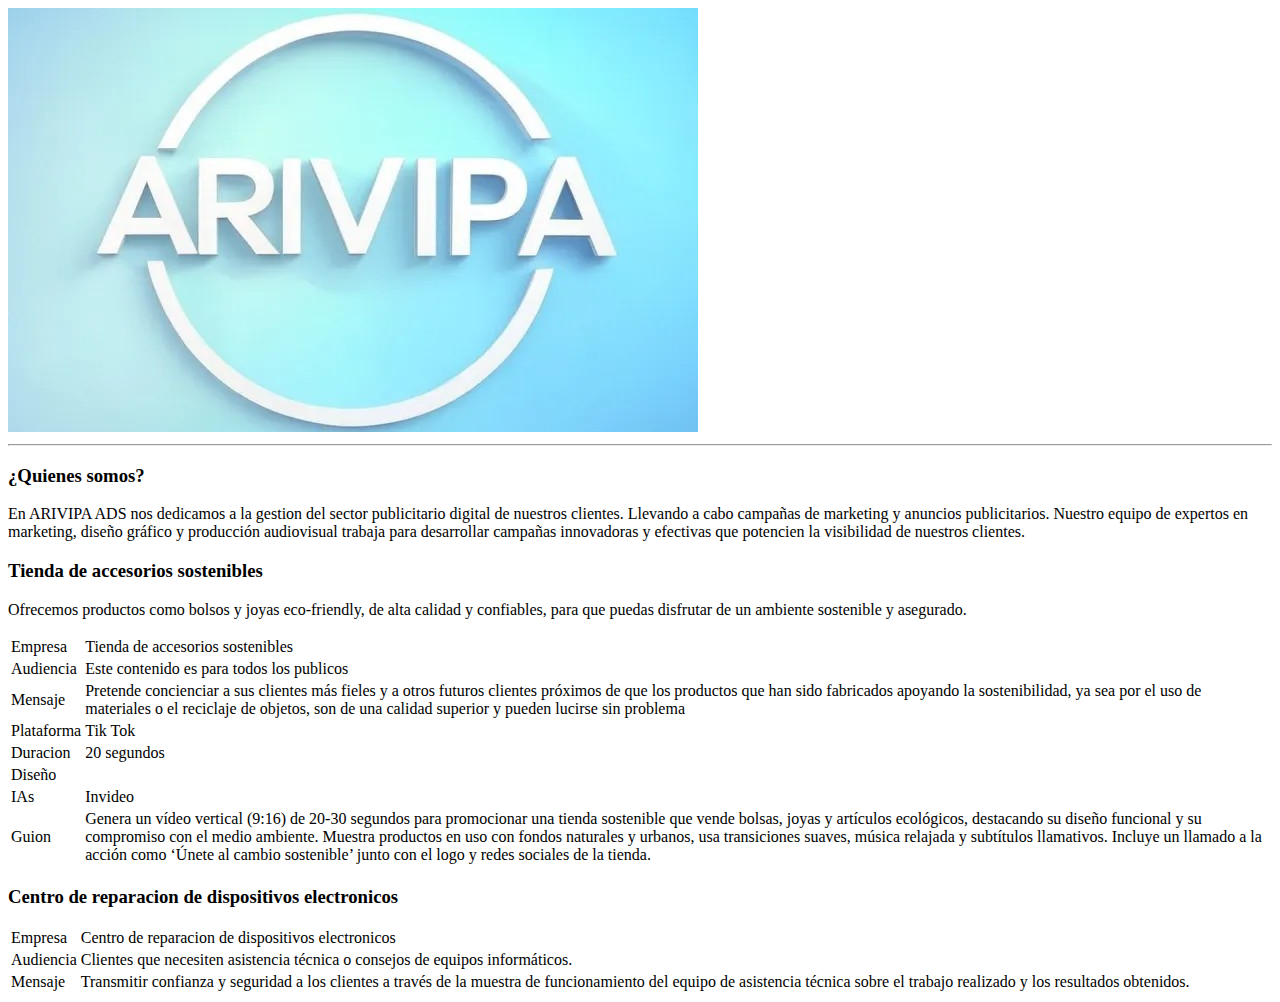
==== index.html @ a56b6e06 "Carpeta fotos añadida + alguna que otra modificacion del html" ====
<!DOCTYPE html>
<html lang="en">
<head>
    <meta charset="UTF-8">
    <meta name="viewport" content="width=device-width, initial-scale=1.0">
    <title>Document</title>
</head>
<body>
    <div>
        <img id="foto_encabezado" src="./FOTOS/foto_encabezado.jpg">
        <hr>
        <h3>¿Quienes somos?</h3>
        <p>En ARIVIPA ADS nos dedicamos a la gestion del sector publicitario digital de nuestros clientes. Llevando a cabo campañas de marketing y anuncios publicitarios. Nuestro equipo de expertos en marketing, diseño gráfico y producción audiovisual trabaja para desarrollar campañas innovadoras y efectivas que potencien la visibilidad de nuestros clientes.</p>
    </div>
    <div>
        <div>
            <h3>Tienda de accesorios sostenibles</h3>
            <p>Ofrecemos productos como bolsos y joyas eco-friendly, de alta calidad y confiables, para que puedas disfrutar de un ambiente sostenible y asegurado.</p>
            <table>
                <tr>
                    <td>Empresa</td>
                    <td>Tienda de accesorios sostenibles</td>
                </tr>
                <tr>
                    <td>Audiencia</td>
                    <td>Este contenido es para todos los publicos</td>
                </tr>
                <tr>
                    <td>Mensaje</td>
                    <td>Pretende concienciar a sus clientes más fieles y a otros futuros clientes próximos de que los productos que han sido fabricados apoyando la sostenibilidad, ya sea por el uso de materiales o el reciclaje de objetos, son de una calidad superior y pueden lucirse sin problema</td>
                </tr>
                <tr>
                    <td>Plataforma</td>
                    <td>Tik Tok</td>
                </tr>
                <tr>
                    <td>Duracion</td>
                    <td>20 segundos</td>
                </tr>
                <tr>
                    <td>Diseño</td>
                    <td></td>
                </tr>
                <tr>
                    <td>IAs</td>
                    <td>Invideo</td>
                </tr>
                <tr>
                    <td>Guion</td>
                    <td>Genera un vídeo vertical (9:16) de 20-30 segundos para promocionar una tienda sostenible que vende bolsas, joyas y artículos ecológicos, destacando su diseño funcional y su compromiso con el medio ambiente. Muestra productos en uso con fondos naturales y urbanos, usa transiciones suaves, música relajada y subtítulos llamativos. Incluye un llamado a la acción como ‘Únete al cambio sostenible’ junto con el logo y redes sociales de la tienda.</td>
                </tr>
            </table>
        </div>
        <div>
            <h3>Centro de reparacion de dispositivos electronicos</h3>
            <p></p>
            <table>
                <tr>
                    <td>Empresa</td>
                    <td>Centro de reparacion de dispositivos electronicos</td>
                </tr>
                <tr>
                    <td>Audiencia</td>
                    <td>Clientes que necesiten asistencia técnica o consejos de equipos informáticos.</td>
                </tr>
                <tr>
                    <td>Mensaje</td>
                    <td>Transmitir confianza y seguridad a los clientes a través de la muestra de funcionamiento del equipo de asistencia técnica sobre el trabajo realizado y los resultados obtenidos.</td>
                </tr>
                
            </table>
        </div>
    </div>
</body>

<footer>
    
</footer>
    
</html>
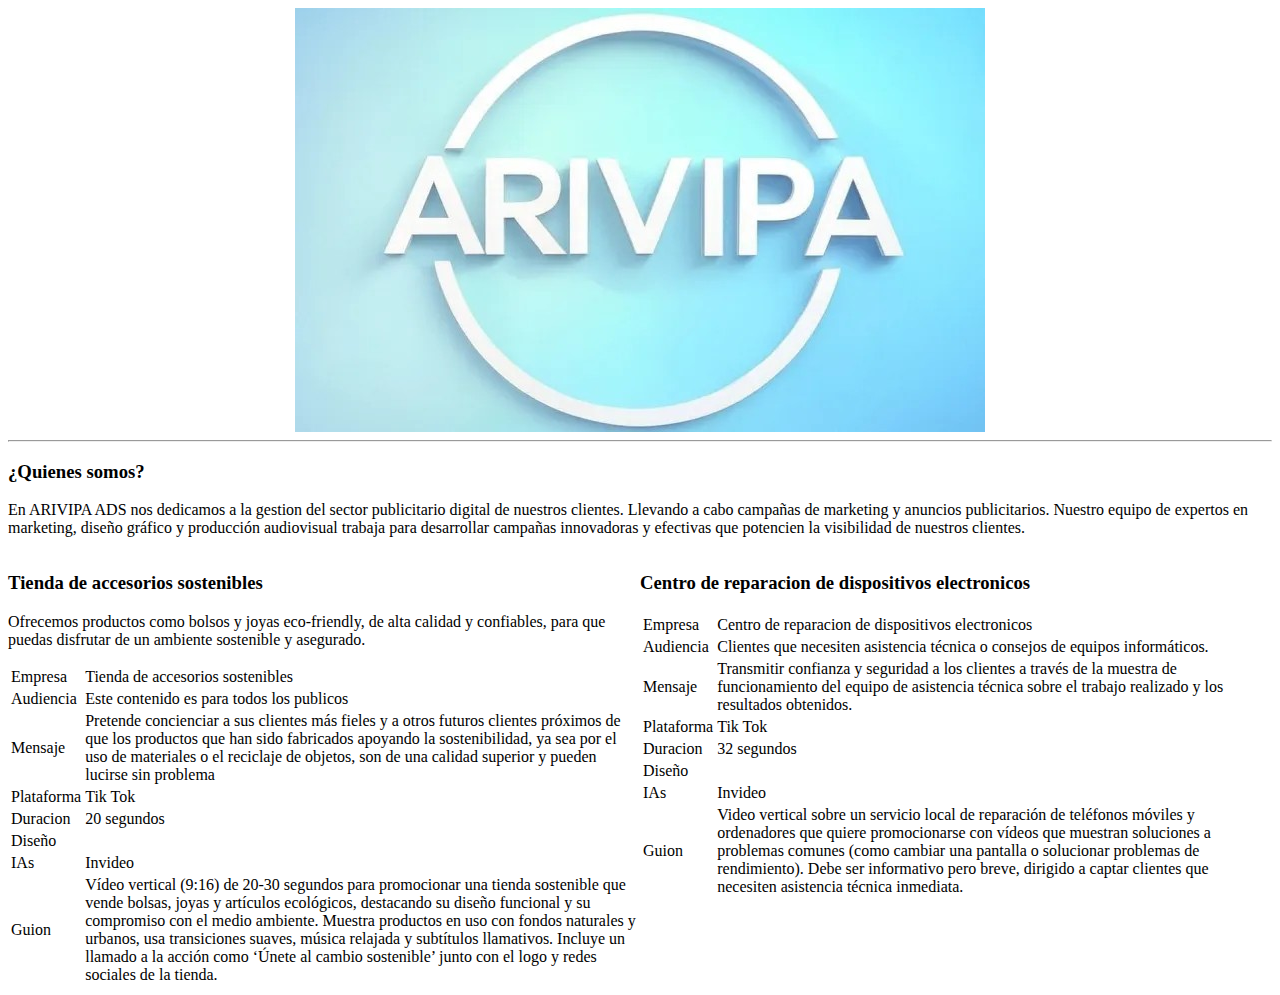
==== commit 7522582f: "Encabezado puesto, estructura basica" ====
--- a/index.html
+++ b/index.html
@@ -4,16 +4,19 @@
     <meta charset="UTF-8">
     <meta name="viewport" content="width=device-width, initial-scale=1.0">
     <title>Document</title>
+    <link rel="stylesheet" href="./estilos.css"> 
 </head>
 <body>
     <div>
-        <img id="foto_encabezado" src="./FOTOS/foto_encabezado.jpg">
+        <div id="contenedor_foto">
+            <img id="foto_encabezado" src="./FOTOS/foto_encabezado.jpg" alt="Encabezado">
+        </div>        
         <hr>
         <h3>¿Quienes somos?</h3>
         <p>En ARIVIPA ADS nos dedicamos a la gestion del sector publicitario digital de nuestros clientes. Llevando a cabo campañas de marketing y anuncios publicitarios. Nuestro equipo de expertos en marketing, diseño gráfico y producción audiovisual trabaja para desarrollar campañas innovadoras y efectivas que potencien la visibilidad de nuestros clientes.</p>
     </div>
-    <div>
-        <div>
+    <div class="flex">
+        <div class="columnas2">
             <h3>Tienda de accesorios sostenibles</h3>
             <p>Ofrecemos productos como bolsos y joyas eco-friendly, de alta calidad y confiables, para que puedas disfrutar de un ambiente sostenible y asegurado.</p>
             <table>
@@ -47,11 +50,11 @@
                 </tr>
                 <tr>
                     <td>Guion</td>
-                    <td>Genera un vídeo vertical (9:16) de 20-30 segundos para promocionar una tienda sostenible que vende bolsas, joyas y artículos ecológicos, destacando su diseño funcional y su compromiso con el medio ambiente. Muestra productos en uso con fondos naturales y urbanos, usa transiciones suaves, música relajada y subtítulos llamativos. Incluye un llamado a la acción como ‘Únete al cambio sostenible’ junto con el logo y redes sociales de la tienda.</td>
+                    <td>Vídeo vertical (9:16) de 20-30 segundos para promocionar una tienda sostenible que vende bolsas, joyas y artículos ecológicos, destacando su diseño funcional y su compromiso con el medio ambiente. Muestra productos en uso con fondos naturales y urbanos, usa transiciones suaves, música relajada y subtítulos llamativos. Incluye un llamado a la acción como ‘Únete al cambio sostenible’ junto con el logo y redes sociales de la tienda.</td>
                 </tr>
             </table>
         </div>
-        <div>
+        <div class="columnas2">
             <h3>Centro de reparacion de dispositivos electronicos</h3>
             <p></p>
             <table>
@@ -67,7 +70,26 @@
                     <td>Mensaje</td>
                     <td>Transmitir confianza y seguridad a los clientes a través de la muestra de funcionamiento del equipo de asistencia técnica sobre el trabajo realizado y los resultados obtenidos.</td>
                 </tr>
-                
+                <tr>
+                    <td>Plataforma</td>
+                    <td>Tik Tok</td>
+                </tr>
+                <tr>
+                    <td>Duracion</td>
+                    <td>32 segundos</td>
+                </tr>
+                <tr>
+                    <td>Diseño</td>
+                    <td></td>
+                </tr>
+                <tr>
+                    <td>IAs</td>
+                    <td>Invideo</td>
+                </tr>
+                <tr>
+                    <td>Guion</td>
+                    <td>Video vertical sobre un servicio local de reparación de teléfonos móviles y ordenadores que quiere promocionarse con vídeos que muestran soluciones a problemas comunes (como cambiar una pantalla o solucionar problemas de rendimiento). Debe ser informativo pero breve, dirigido a captar clientes que necesiten asistencia técnica inmediata.</td>
+                </tr>
             </table>
         </div>
     </div>
--- a/estilos.css
+++ b/estilos.css
@@ -0,0 +1,18 @@
+#contenedor_foto {
+    display: flex;
+    justify-content: center;
+    align-items: center;
+}
+
+#foto_encabezado {
+    max-width: 100%; /* Para que no se desborde en pantallas pequeñas */
+}
+
+.flex{
+    display: flex;
+}
+
+.columnas2 {
+    width: 50%;
+    margin 5%;
+}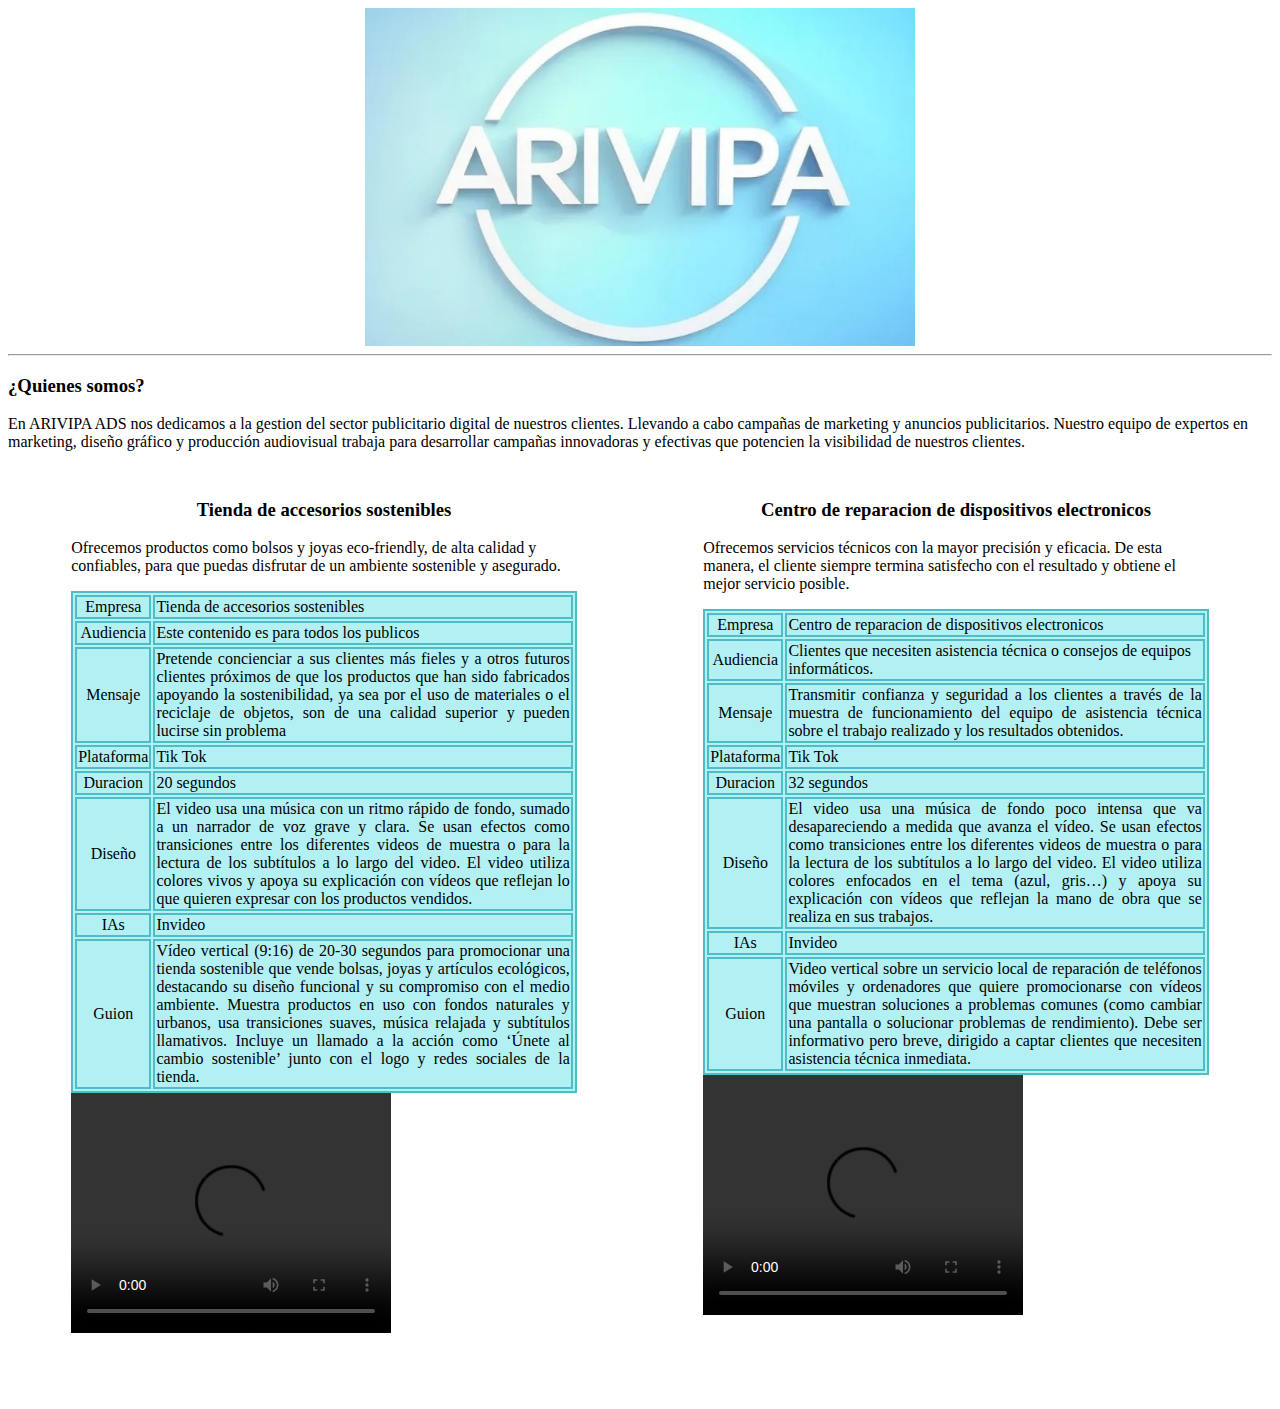
==== commit 7e0ccfab: "Tablas hechas + videos puestos" ====
--- a/index.html
+++ b/index.html
@@ -9,7 +9,7 @@
 <body>
     <div>
         <div id="contenedor_foto">
-            <img id="foto_encabezado" src="./FOTOS/foto_encabezado.jpg" alt="Encabezado">
+            <img id="foto_encabezado" src="./FOTOS-Y-VIDEOS/foto_encabezado.jpg" alt="Encabezado">
         </div>        
         <hr>
         <h3>¿Quienes somos?</h3>
@@ -17,80 +17,86 @@
     </div>
     <div class="flex">
         <div class="columnas2">
-            <h3>Tienda de accesorios sostenibles</h3>
+            <h3 class="centrar">Tienda de accesorios sostenibles</h3>
             <p>Ofrecemos productos como bolsos y joyas eco-friendly, de alta calidad y confiables, para que puedas disfrutar de un ambiente sostenible y asegurado.</p>
-            <table>
+            <table class="tabla1">
                 <tr>
-                    <td>Empresa</td>
+                    <td class="centrar">Empresa</td>
                     <td>Tienda de accesorios sostenibles</td>
                 </tr>
                 <tr>
-                    <td>Audiencia</td>
+                    <td class="centrar">Audiencia</td>
                     <td>Este contenido es para todos los publicos</td>
                 </tr>
                 <tr>
-                    <td>Mensaje</td>
-                    <td>Pretende concienciar a sus clientes más fieles y a otros futuros clientes próximos de que los productos que han sido fabricados apoyando la sostenibilidad, ya sea por el uso de materiales o el reciclaje de objetos, son de una calidad superior y pueden lucirse sin problema</td>
+                    <td class="centrar">Mensaje</td>
+                    <td class="justificar">Pretende concienciar a sus clientes más fieles y a otros futuros clientes próximos de que los productos que han sido fabricados apoyando la sostenibilidad, ya sea por el uso de materiales o el reciclaje de objetos, son de una calidad superior y pueden lucirse sin problema</td>
                 </tr>
                 <tr>
-                    <td>Plataforma</td>
+                    <td class="centrar">Plataforma</td>
                     <td>Tik Tok</td>
                 </tr>
                 <tr>
-                    <td>Duracion</td>
+                    <td class="centrar">Duracion</td>
                     <td>20 segundos</td>
                 </tr>
                 <tr>
-                    <td>Diseño</td>
-                    <td></td>
+                    <td class="centrar">Diseño</td>
+                    <td class="justificar">El video usa una música con un ritmo rápido de fondo, sumado a un narrador de voz grave y clara. Se usan efectos como transiciones entre los diferentes videos de muestra o para la lectura de los subtítulos a lo largo del video. El video utiliza colores vivos y apoya su explicación con vídeos que reflejan lo que quieren expresar con los productos vendidos.</td>
                 </tr>
                 <tr>
-                    <td>IAs</td>
+                    <td class="centrar">IAs</td>
                     <td>Invideo</td>
                 </tr>
                 <tr>
-                    <td>Guion</td>
-                    <td>Vídeo vertical (9:16) de 20-30 segundos para promocionar una tienda sostenible que vende bolsas, joyas y artículos ecológicos, destacando su diseño funcional y su compromiso con el medio ambiente. Muestra productos en uso con fondos naturales y urbanos, usa transiciones suaves, música relajada y subtítulos llamativos. Incluye un llamado a la acción como ‘Únete al cambio sostenible’ junto con el logo y redes sociales de la tienda.</td>
+                    <td class="centrar">Guion</td>
+                    <td class="justificar">Vídeo vertical (9:16) de 20-30 segundos para promocionar una tienda sostenible que vende bolsas, joyas y artículos ecológicos, destacando su diseño funcional y su compromiso con el medio ambiente. Muestra productos en uso con fondos naturales y urbanos, usa transiciones suaves, música relajada y subtítulos llamativos. Incluye un llamado a la acción como ‘Únete al cambio sostenible’ junto con el logo y redes sociales de la tienda.</td>
                 </tr>
             </table>
+            <video width="320" height="240" controls>
+                <source src="./FOTOS-Y-VIDEOS/tiendaIA.mp4" type="video/mp4">
+            </video>
         </div>
         <div class="columnas2">
-            <h3>Centro de reparacion de dispositivos electronicos</h3>
-            <p></p>
-            <table>
+            <h3 class="centrar">Centro de reparacion de dispositivos electronicos</h3>
+            <p>Ofrecemos servicios técnicos con la mayor precisión y eficacia. De esta manera, el cliente siempre termina satisfecho con el resultado y obtiene el mejor servicio posible.</p>
+            <table class="tabla2">
                 <tr>
-                    <td>Empresa</td>
+                    <td class="centrar">Empresa</td>
                     <td>Centro de reparacion de dispositivos electronicos</td>
                 </tr>
                 <tr>
-                    <td>Audiencia</td>
+                    <td class="centrar">Audiencia</td>
                     <td>Clientes que necesiten asistencia técnica o consejos de equipos informáticos.</td>
                 </tr>
                 <tr>
-                    <td>Mensaje</td>
-                    <td>Transmitir confianza y seguridad a los clientes a través de la muestra de funcionamiento del equipo de asistencia técnica sobre el trabajo realizado y los resultados obtenidos.</td>
+                    <td class="centrar">Mensaje</td>
+                    <td class="justificar">Transmitir confianza y seguridad a los clientes a través de la muestra de funcionamiento del equipo de asistencia técnica sobre el trabajo realizado y los resultados obtenidos.</td>
                 </tr>
                 <tr>
-                    <td>Plataforma</td>
+                    <td class="centrar">Plataforma</td>
                     <td>Tik Tok</td>
                 </tr>
                 <tr>
-                    <td>Duracion</td>
+                    <td class="centrar">Duracion</td>
                     <td>32 segundos</td>
                 </tr>
                 <tr>
-                    <td>Diseño</td>
-                    <td></td>
+                    <td class="centrar">Diseño</td>
+                    <td class="justificar">El video usa una música de fondo poco intensa que va desapareciendo a medida que avanza el vídeo. Se usan efectos como transiciones entre los diferentes videos de muestra o para la lectura de los subtítulos a lo largo del video. El video utiliza colores enfocados en el tema (azul, gris…) y apoya su explicación con vídeos que reflejan la mano de obra que se realiza en sus trabajos.</td>
                 </tr>
                 <tr>
-                    <td>IAs</td>
+                    <td class="centrar">IAs</td>
                     <td>Invideo</td>
                 </tr>
                 <tr>
-                    <td>Guion</td>
-                    <td>Video vertical sobre un servicio local de reparación de teléfonos móviles y ordenadores que quiere promocionarse con vídeos que muestran soluciones a problemas comunes (como cambiar una pantalla o solucionar problemas de rendimiento). Debe ser informativo pero breve, dirigido a captar clientes que necesiten asistencia técnica inmediata.</td>
+                    <td class="centrar">Guion</td>
+                    <td class="justificar">Video vertical sobre un servicio local de reparación de teléfonos móviles y ordenadores que quiere promocionarse con vídeos que muestran soluciones a problemas comunes (como cambiar una pantalla o solucionar problemas de rendimiento). Debe ser informativo pero breve, dirigido a captar clientes que necesiten asistencia técnica inmediata.</td>
                 </tr>
             </table>
+            <video width="320" height="240" controls>
+                <source src="./FOTOS-Y-VIDEOS/reparacionesIA.mp4" type="video/mp4">
+            </video>
         </div>
     </div>
 </body>
--- a/estilos.css
+++ b/estilos.css
@@ -1,11 +1,11 @@
 #contenedor_foto {
     display: flex;
     justify-content: center;
-    align-items: center;
+    align-items: center;    
 }
 
 #foto_encabezado {
-    max-width: 100%; /* Para que no se desborde en pantallas pequeñas */
+    width: 550px; 
 }
 
 .flex{
@@ -14,5 +14,20 @@
 
 .columnas2 {
     width: 50%;
-    margin 5%;
+    margin: 5%;
+    margin-top: 1%;
+}
+
+.centrar {
+    text-align: center;
+}
+
+.justificar {
+    text-align: justify;
+}
+
+.tabla1,.tabla2,td,th{
+    border: 2px solid  rgb(79, 189, 197);
+    background-color: rgb(179, 240, 244);
+    
 }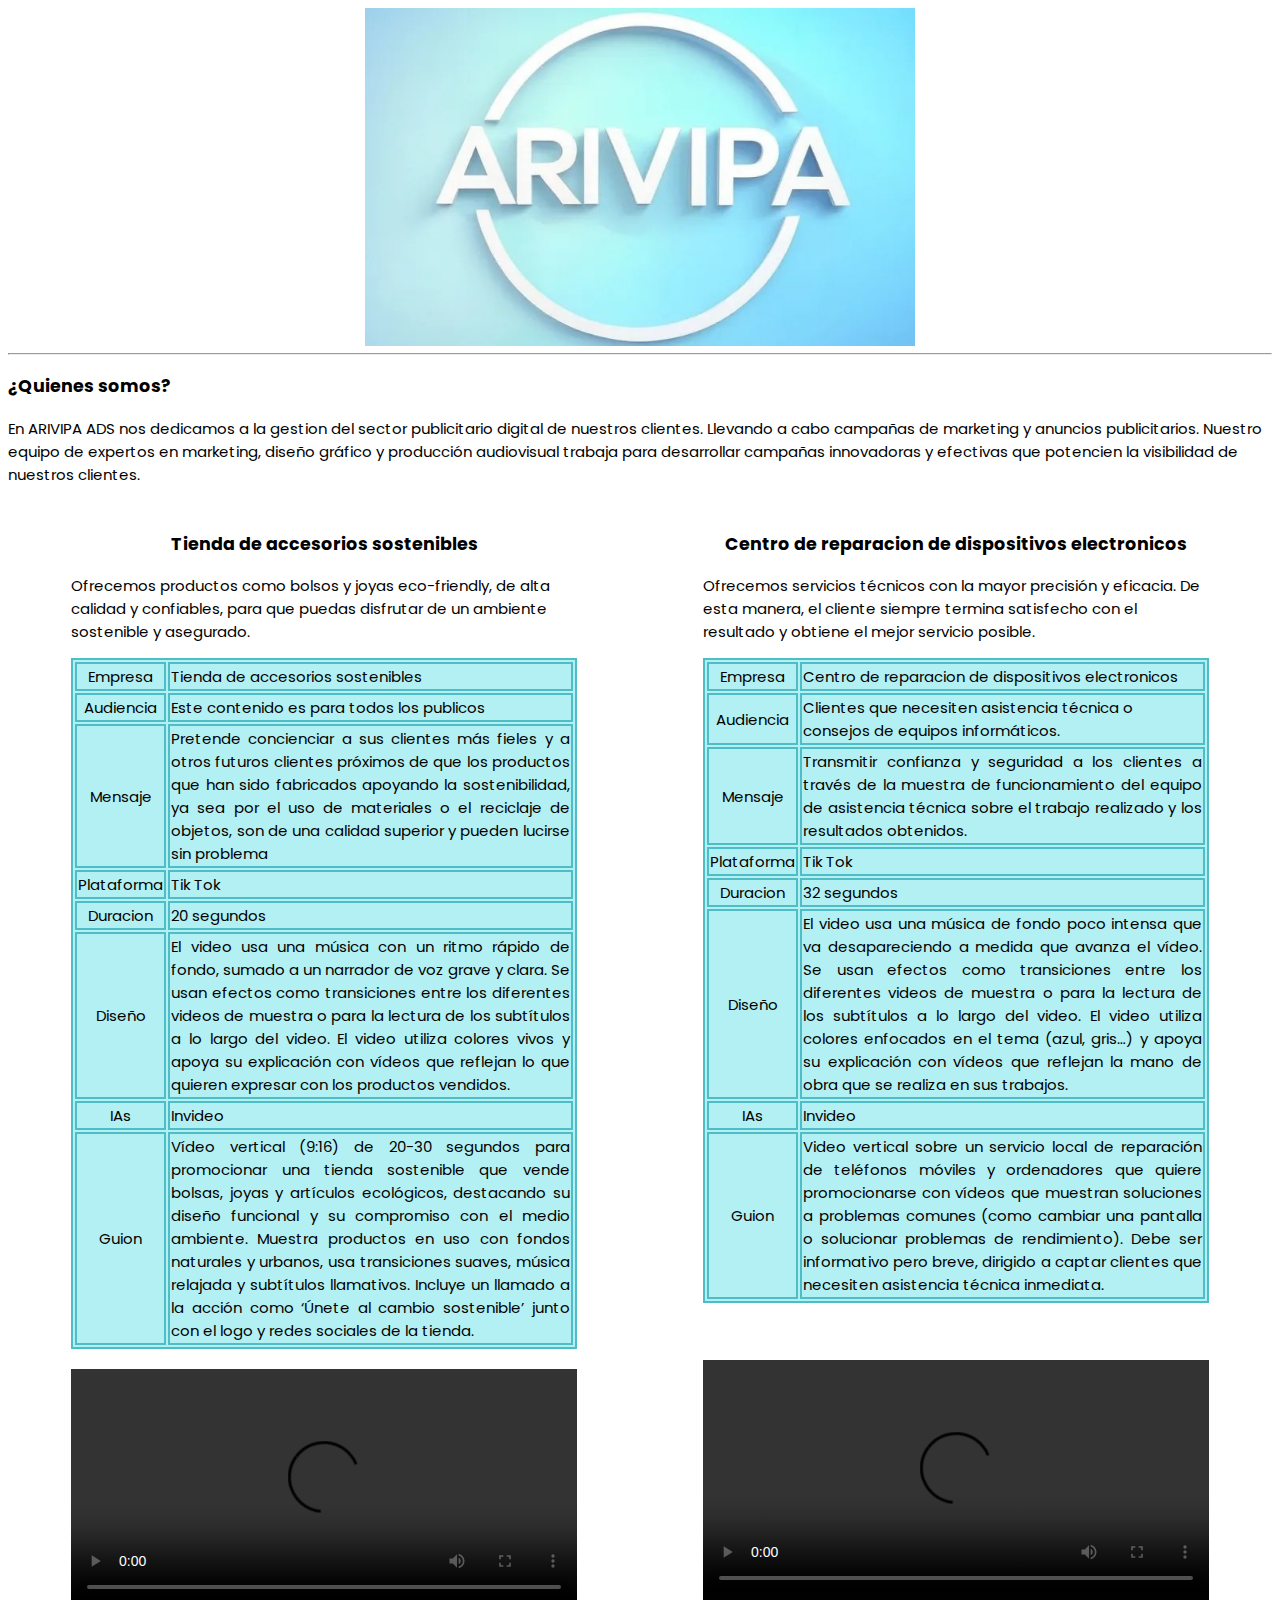
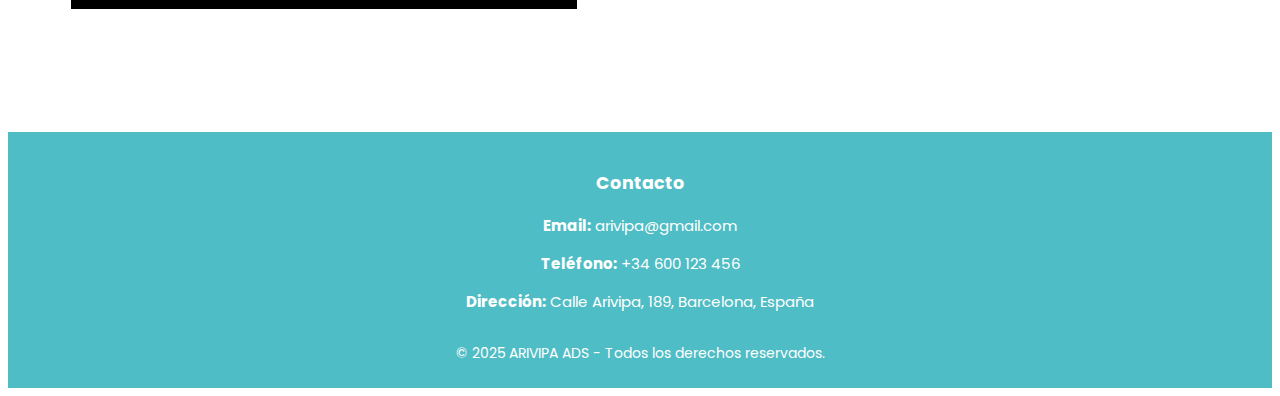
==== commit d35e8b9d: "Tablas hechas, videos puestos + footer, quedan por dar retoques" ====
--- a/index.html
+++ b/index.html
@@ -5,6 +5,7 @@
     <meta name="viewport" content="width=device-width, initial-scale=1.0">
     <title>Document</title>
     <link rel="stylesheet" href="./estilos.css"> 
+    <link href="https://fonts.googleapis.com/css2?family=Poppins:wght@300;400;600&display=swap" rel="stylesheet">
 </head>
 <body>
     <div>
@@ -53,7 +54,7 @@
                     <td class="justificar">Vídeo vertical (9:16) de 20-30 segundos para promocionar una tienda sostenible que vende bolsas, joyas y artículos ecológicos, destacando su diseño funcional y su compromiso con el medio ambiente. Muestra productos en uso con fondos naturales y urbanos, usa transiciones suaves, música relajada y subtítulos llamativos. Incluye un llamado a la acción como ‘Únete al cambio sostenible’ junto con el logo y redes sociales de la tienda.</td>
                 </tr>
             </table>
-            <video width="320" height="240" controls>
+            <video class="videos1" width="320" height="240" controls>
                 <source src="./FOTOS-Y-VIDEOS/tiendaIA.mp4" type="video/mp4">
             </video>
         </div>
@@ -94,15 +95,21 @@
                     <td class="justificar">Video vertical sobre un servicio local de reparación de teléfonos móviles y ordenadores que quiere promocionarse con vídeos que muestran soluciones a problemas comunes (como cambiar una pantalla o solucionar problemas de rendimiento). Debe ser informativo pero breve, dirigido a captar clientes que necesiten asistencia técnica inmediata.</td>
                 </tr>
             </table>
-            <video width="320" height="240" controls>
+            <video class="videos2" width="320" height="240" controls>
                 <source src="./FOTOS-Y-VIDEOS/reparacionesIA.mp4" type="video/mp4">
             </video>
         </div>
     </div>
-</body>
-
-<footer>
-    
-</footer>
-    
+    <footer>
+        <div class="footer-container">
+            <div class="footer-info">
+                <h3>Contacto</h3>
+                <p><strong>Email:</strong> arivipa@gmail.com</p>
+                <p><strong>Teléfono:</strong> +34 600 123 456</p>
+                <p><strong>Dirección:</strong> Calle Arivipa, 189, Barcelona, España</p>
+            </div>
+        </div>
+        <p class="footer-copy">&copy; 2025 ARIVIPA ADS - Todos los derechos reservados.</p>
+    </footer>
+</body>    
 </html>--- a/estilos.css
+++ b/estilos.css
@@ -1,3 +1,8 @@
+body {
+    font-family: 'Poppins', sans-serif;
+    font-size: 15px;
+}
+
 #contenedor_foto {
     display: flex;
     justify-content: center;
@@ -30,4 +35,32 @@
     border: 2px solid  rgb(79, 189, 197);
     background-color: rgb(179, 240, 244);
     
-}+}
+
+.videos1,.videos2{
+    width: 100%; 
+    max-width: 600px; 
+    display: block;
+    margin: 20px auto;
+}
+
+.videos2{
+    margin-top: 11.3%;;
+}
+
+footer {
+    background-color: #4fbdc5;
+    color: white;
+    text-align: center;
+    padding: 10px 0; 
+    margin-top: 40px;
+}
+
+.footer-container {
+    padding: 10px; 
+}
+
+.footer-copy {
+    margin-top: 5px; 
+    font-size: 14px;
+}
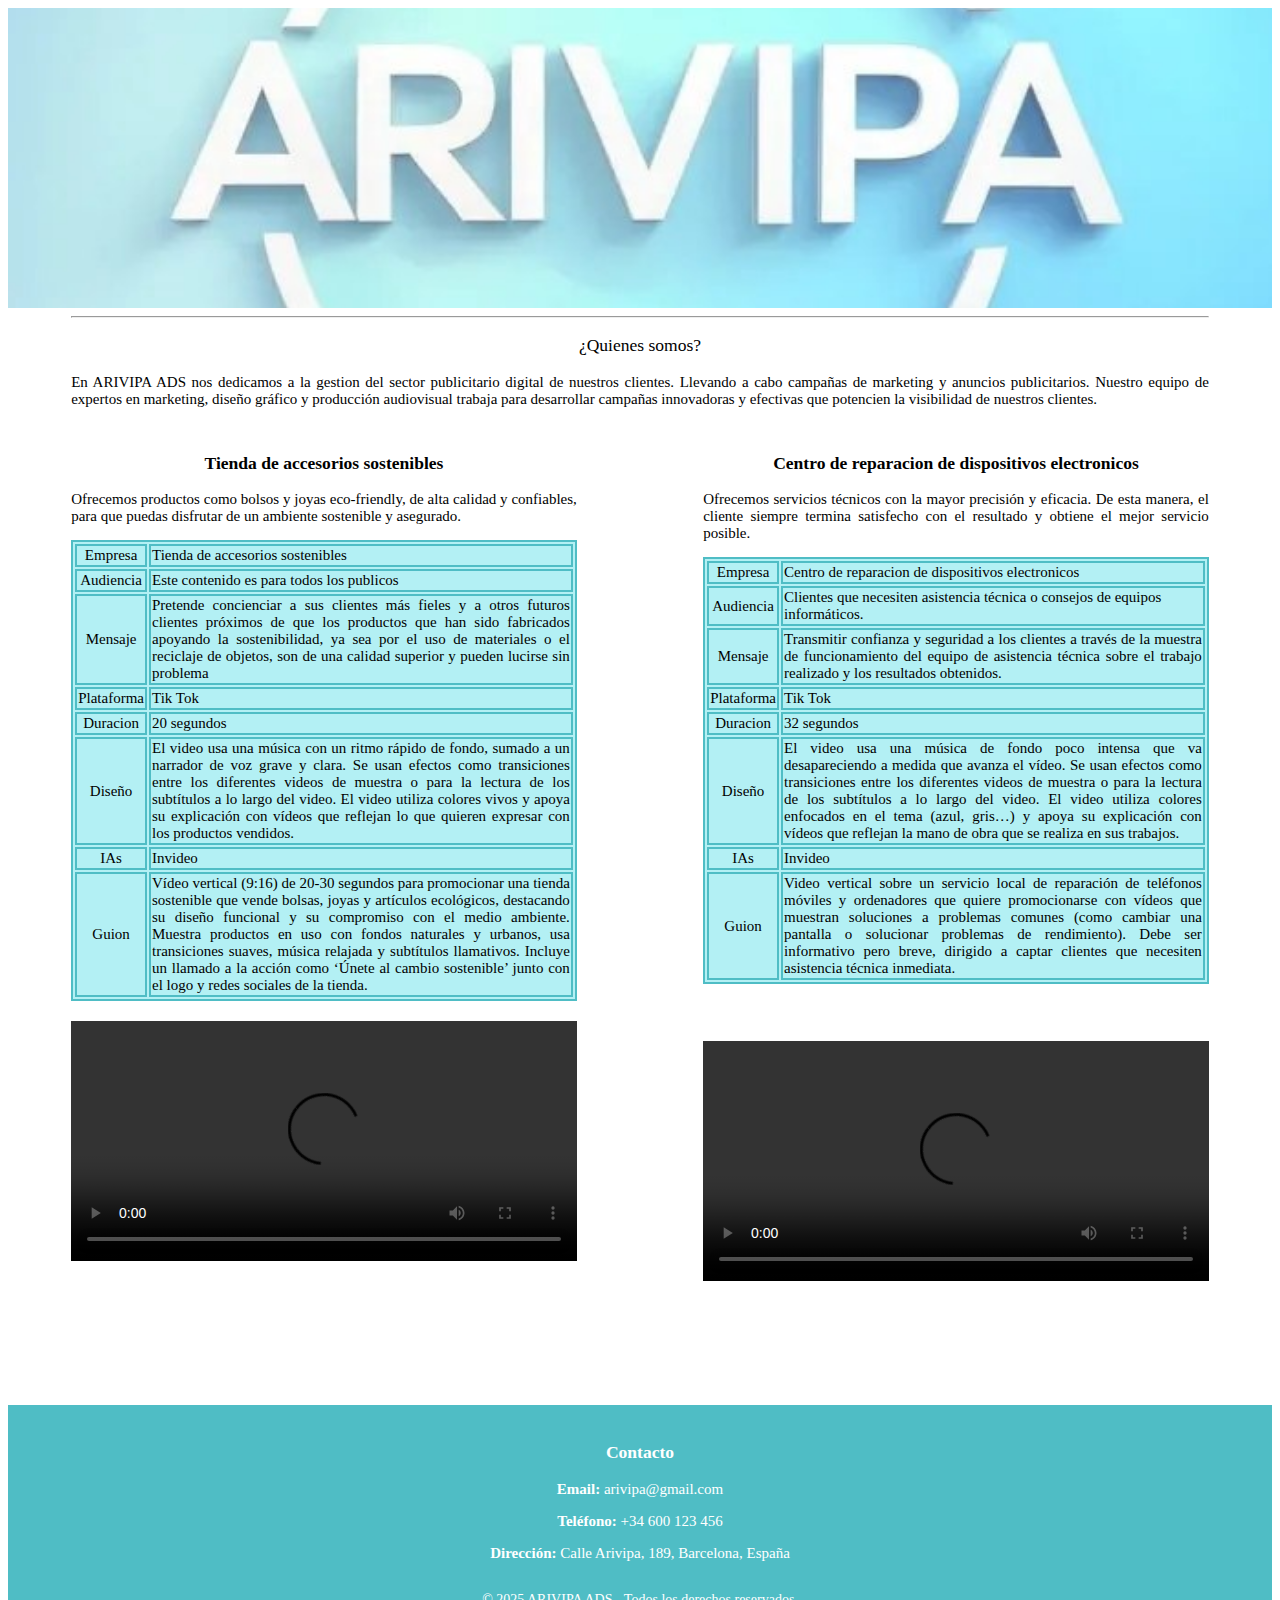
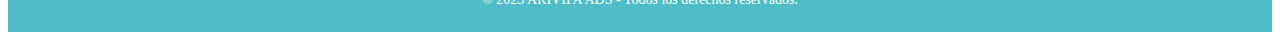
==== commit 5604ddf6: "arreglo de encabezado, modificacion de los titulos y letras" ====
--- a/index.html
+++ b/index.html
@@ -5,13 +5,13 @@
     <meta name="viewport" content="width=device-width, initial-scale=1.0">
     <title>Document</title>
     <link rel="stylesheet" href="./estilos.css"> 
-    <link href="https://fonts.googleapis.com/css2?family=Poppins:wght@300;400;600&display=swap" rel="stylesheet">
+    <link rel="preconnect" href="https://fonts.googleapis.com">
+    <link rel="preconnect" href="https://fonts.gstatic.com" crossorigin>
+    <link href="https://fonts.googleapis.com/css2?family=Rowdies&display=swap" rel="stylesheet">
 </head>
 <body>
-    <div>
-        <div id="contenedor_foto">
-            <img id="foto_encabezado" src="./FOTOS-Y-VIDEOS/foto_encabezado.jpg" alt="Encabezado">
-        </div>        
+    <header></header>
+    <div class="quienessomos">       
         <hr>
         <h3>¿Quienes somos?</h3>
         <p>En ARIVIPA ADS nos dedicamos a la gestion del sector publicitario digital de nuestros clientes. Llevando a cabo campañas de marketing y anuncios publicitarios. Nuestro equipo de expertos en marketing, diseño gráfico y producción audiovisual trabaja para desarrollar campañas innovadoras y efectivas que potencien la visibilidad de nuestros clientes.</p>
--- a/estilos.css
+++ b/estilos.css
@@ -1,5 +1,43 @@
+.rowdies-regular {
+    font-family: "Rowdies", serif;
+    font-weight: 400;
+    font-style: normal;
+  }
+  
+/* .raleway-<uniquifier> {
+    font-family: "Raleway", serif;
+    font-optical-sizing: auto;
+    font-weight: 400;
+    font-style: normal;
+  } */
+  
+
+header {
+    background-image: url(./FOTOS-Y-VIDEOS/foto_encabezado.jpg); 
+    background-size: cover; 
+    background-position: center; 
+    height: 300px; 
+    display: flex;
+    align-items: center;
+    justify-content: center;
+
+}
+
+.quienessomos{
+    padding-left: 5%;
+    padding-right: 5%;
+    text-align: justify;
+}
+
+.quienessomos>h3{
+    text-align: center;
+    font-family: Rowdies, 
+    font-optical-sizing: auto;
+    font-weight: 400;
+    font-style: normal;
+}
+
 body {
-    font-family: 'Poppins', sans-serif;
     font-size: 15px;
 }
 
@@ -21,6 +59,10 @@
     width: 50%;
     margin: 5%;
     margin-top: 1%;
+}
+
+.columnas2>p{
+    text-align: justify;
 }
 
 .centrar {
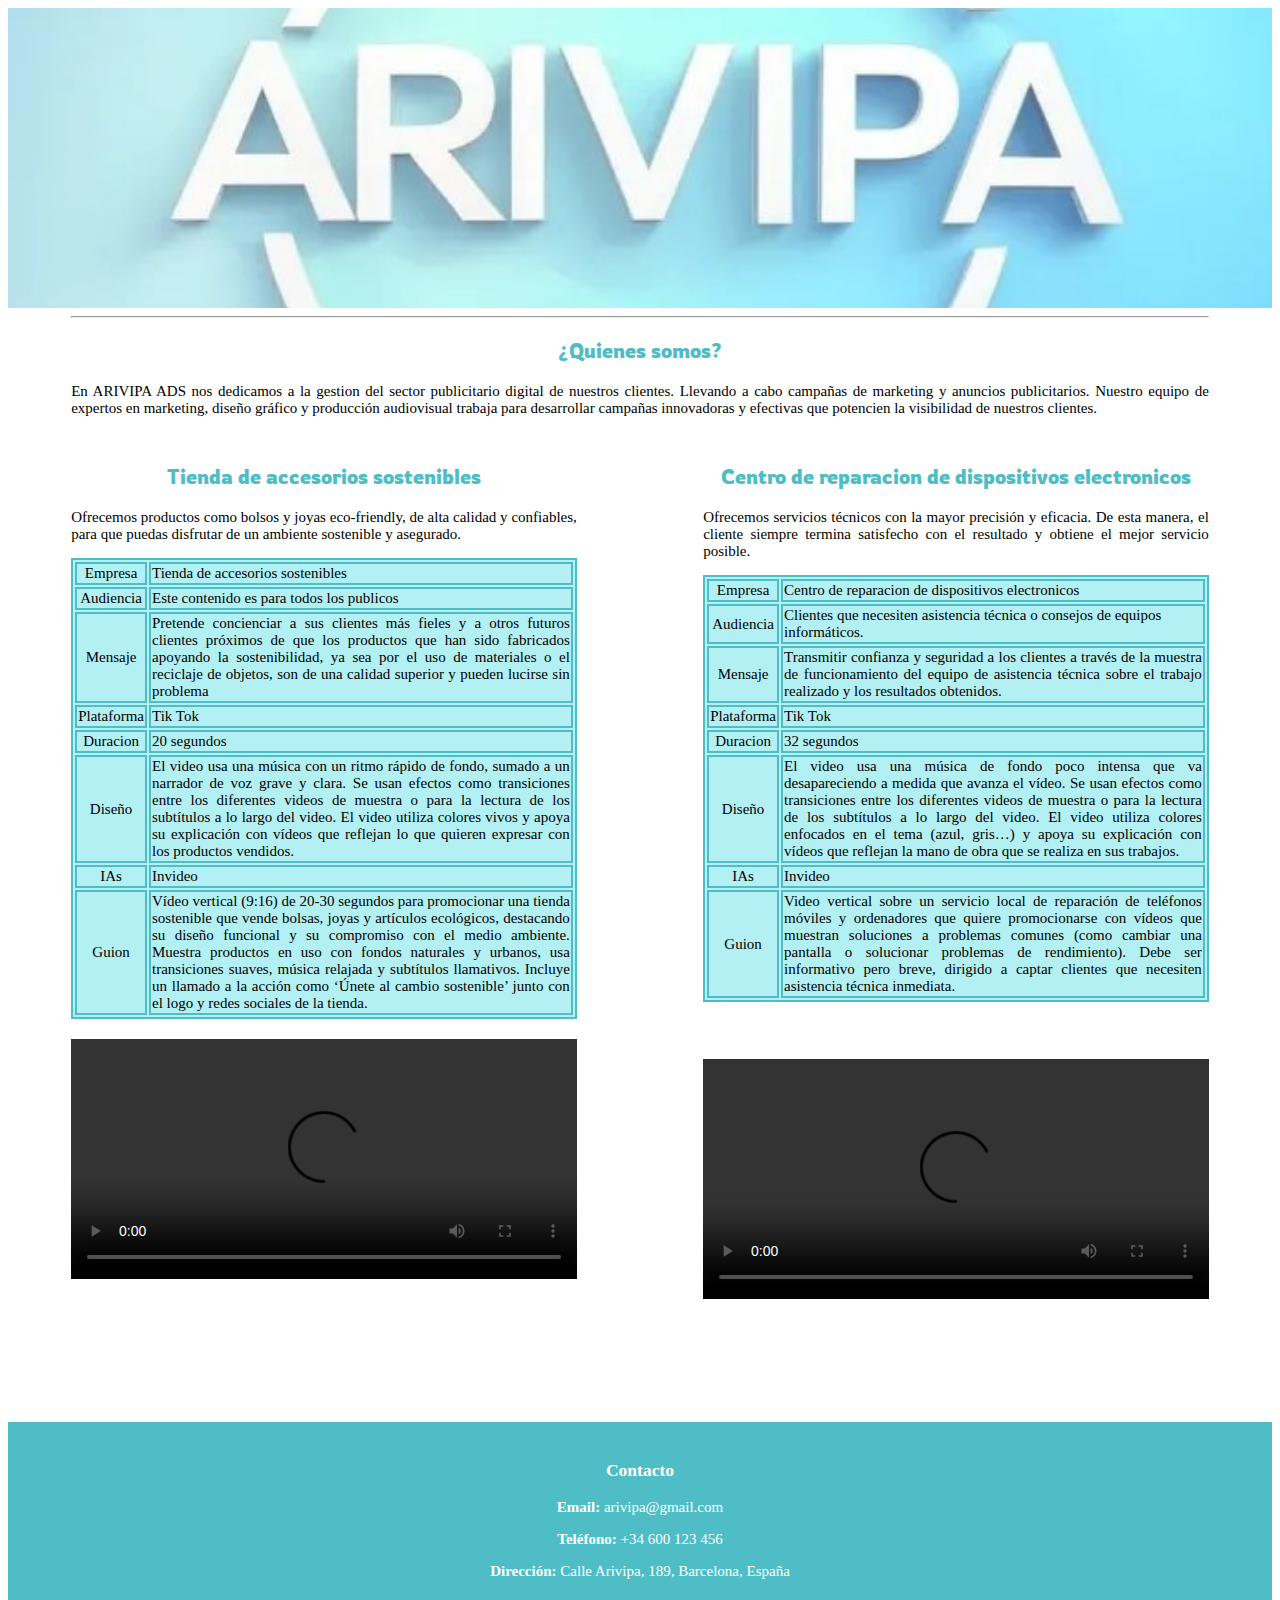
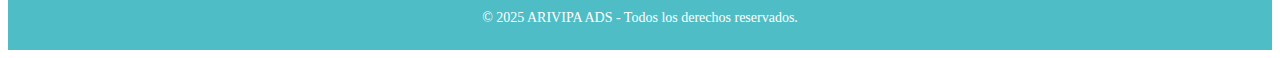
==== commit 4c214fb4: "carpetas con los index y hojas de estilo para las paginas 1 y 2 (los casos)" ====
--- a/index.html
+++ b/index.html
@@ -18,7 +18,7 @@
     </div>
     <div class="flex">
         <div class="columnas2">
-            <h3 class="centrar">Tienda de accesorios sostenibles</h3>
+            <h3 class="titulos">Tienda de accesorios sostenibles</h3>
             <p>Ofrecemos productos como bolsos y joyas eco-friendly, de alta calidad y confiables, para que puedas disfrutar de un ambiente sostenible y asegurado.</p>
             <table class="tabla1">
                 <tr>
@@ -59,7 +59,7 @@
             </video>
         </div>
         <div class="columnas2">
-            <h3 class="centrar">Centro de reparacion de dispositivos electronicos</h3>
+            <h3 class="titulos">Centro de reparacion de dispositivos electronicos</h3>
             <p>Ofrecemos servicios técnicos con la mayor precisión y eficacia. De esta manera, el cliente siempre termina satisfecho con el resultado y obtiene el mejor servicio posible.</p>
             <table class="tabla2">
                 <tr>
--- a/estilos.css
+++ b/estilos.css
@@ -31,10 +31,12 @@
 
 .quienessomos>h3{
     text-align: center;
-    font-family: Rowdies, 
+    font-family: 'Rowdies';
     font-optical-sizing: auto;
     font-weight: 400;
+    font-size: 20px;
     font-style: normal;
+    color: #4fbdc5;
 }
 
 body {
@@ -67,6 +69,17 @@
 
 .centrar {
     text-align: center;
+}
+
+
+.titulos {
+    text-align: center;
+    font-family: 'Rowdies';
+    font-optical-sizing: auto;
+    font-weight: 400;
+    font-size: 20px;
+    font-style: normal;
+    color: #4fbdc5;
 }
 
 .justificar {
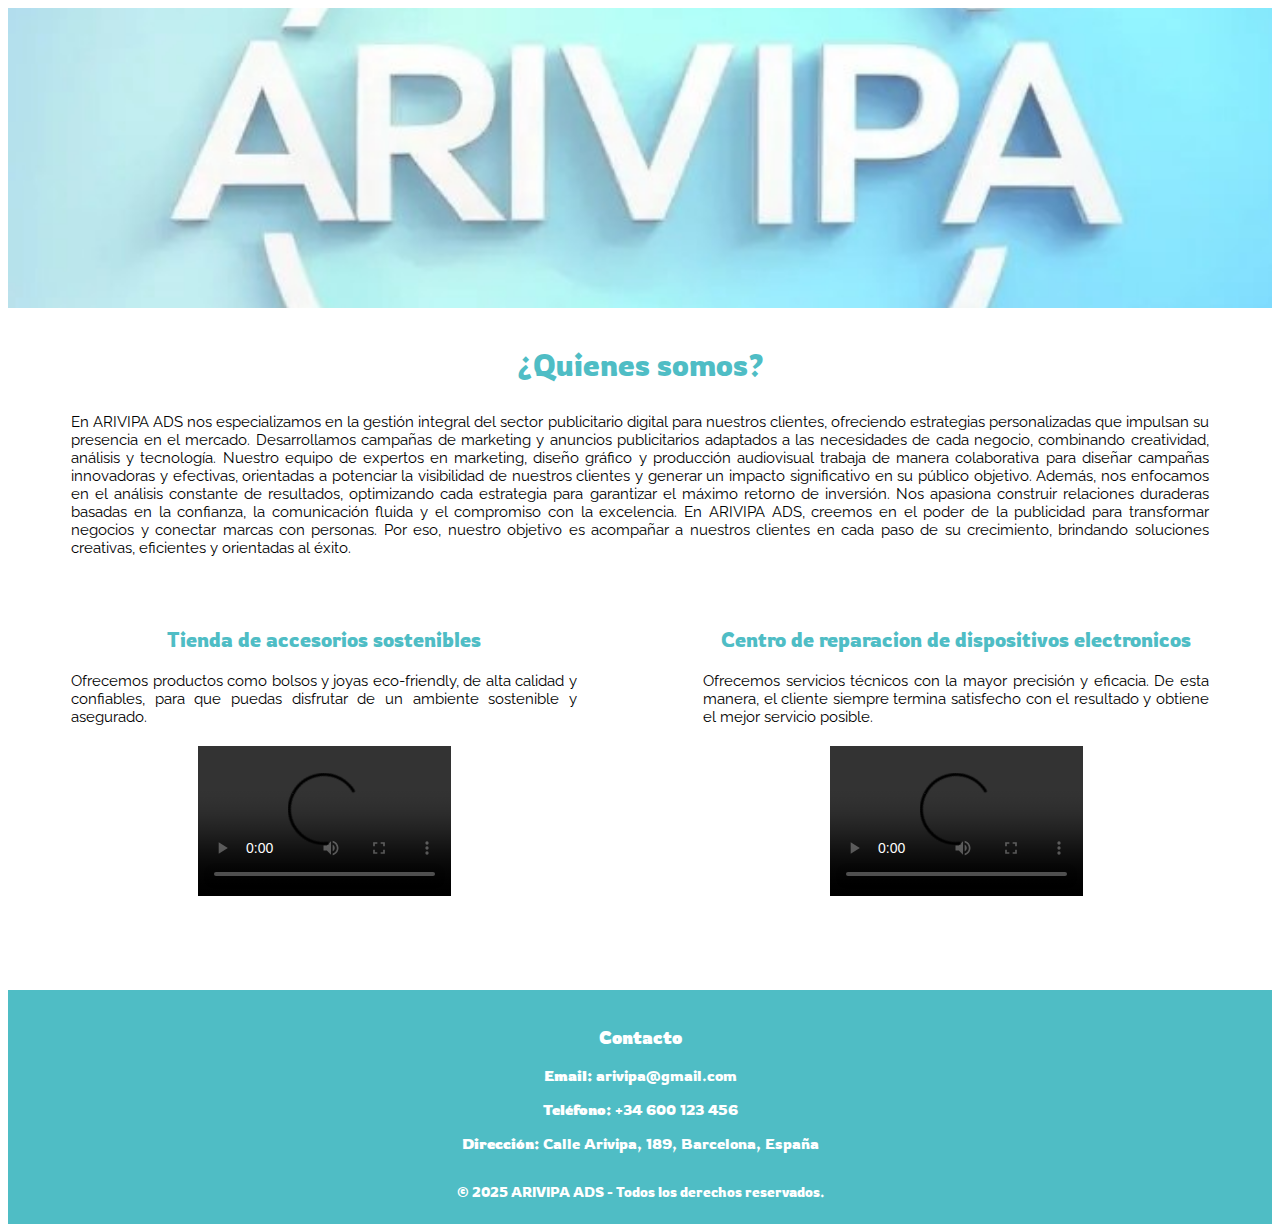
==== commit ad8f8e3b: "retoques pagina inicial" ====
--- a/index.html
+++ b/index.html
@@ -8,94 +8,32 @@
     <link rel="preconnect" href="https://fonts.googleapis.com">
     <link rel="preconnect" href="https://fonts.gstatic.com" crossorigin>
     <link href="https://fonts.googleapis.com/css2?family=Rowdies&display=swap" rel="stylesheet">
+    <link rel="preconnect" href="https://fonts.googleapis.com">
+    <link rel="preconnect" href="https://fonts.gstatic.com" crossorigin>
+    <link href="https://fonts.googleapis.com/css2?family=Kanit:ital,wght@0,100;0,200;0,300;0,400;0,500;0,600;0,700;0,800;0,900;1,100;1,200;1,300;1,400;1,500;1,600;1,700;1,800;1,900&family=Moderustic:wght@300..800&family=Raleway&family=Rowdies:wght@300;400;700&display=swap" rel="stylesheet">
 </head>
 <body>
     <header></header>
-    <div class="quienessomos">       
-        <hr>
+    <div class="quienessomos espaciado">       
         <h3>¿Quienes somos?</h3>
-        <p>En ARIVIPA ADS nos dedicamos a la gestion del sector publicitario digital de nuestros clientes. Llevando a cabo campañas de marketing y anuncios publicitarios. Nuestro equipo de expertos en marketing, diseño gráfico y producción audiovisual trabaja para desarrollar campañas innovadoras y efectivas que potencien la visibilidad de nuestros clientes.</p>
+        <p class="centrar">En ARIVIPA ADS nos especializamos en la gestión integral del sector publicitario digital para nuestros clientes, ofreciendo estrategias personalizadas que impulsan su presencia en el mercado. Desarrollamos campañas de marketing y anuncios publicitarios adaptados a las necesidades de cada negocio, combinando creatividad, análisis y tecnología.
+            Nuestro equipo de expertos en marketing, diseño gráfico y producción audiovisual trabaja de manera colaborativa para diseñar campañas innovadoras y efectivas, orientadas a potenciar la visibilidad de nuestros clientes y generar un impacto significativo en su público objetivo.
+            Además, nos enfocamos en el análisis constante de resultados, optimizando cada estrategia para garantizar el máximo retorno de inversión. Nos apasiona construir relaciones duraderas basadas en la confianza, la comunicación fluida y el compromiso con la excelencia.
+            En ARIVIPA ADS, creemos en el poder de la publicidad para transformar negocios y conectar marcas con personas. Por eso, nuestro objetivo es acompañar a nuestros clientes en cada paso de su crecimiento, brindando soluciones creativas, eficientes y orientadas al éxito.</p>
     </div>
-    <div class="flex">
+    
+    <div class="flex espaciado">
         <div class="columnas2">
-            <h3 class="titulos">Tienda de accesorios sostenibles</h3>
+            <a href="./empresas/pag1/index.html" class="enlace"><h3 class="titulos">Tienda de accesorios sostenibles</h3></a>
             <p>Ofrecemos productos como bolsos y joyas eco-friendly, de alta calidad y confiables, para que puedas disfrutar de un ambiente sostenible y asegurado.</p>
-            <table class="tabla1">
-                <tr>
-                    <td class="centrar">Empresa</td>
-                    <td>Tienda de accesorios sostenibles</td>
-                </tr>
-                <tr>
-                    <td class="centrar">Audiencia</td>
-                    <td>Este contenido es para todos los publicos</td>
-                </tr>
-                <tr>
-                    <td class="centrar">Mensaje</td>
-                    <td class="justificar">Pretende concienciar a sus clientes más fieles y a otros futuros clientes próximos de que los productos que han sido fabricados apoyando la sostenibilidad, ya sea por el uso de materiales o el reciclaje de objetos, son de una calidad superior y pueden lucirse sin problema</td>
-                </tr>
-                <tr>
-                    <td class="centrar">Plataforma</td>
-                    <td>Tik Tok</td>
-                </tr>
-                <tr>
-                    <td class="centrar">Duracion</td>
-                    <td>20 segundos</td>
-                </tr>
-                <tr>
-                    <td class="centrar">Diseño</td>
-                    <td class="justificar">El video usa una música con un ritmo rápido de fondo, sumado a un narrador de voz grave y clara. Se usan efectos como transiciones entre los diferentes videos de muestra o para la lectura de los subtítulos a lo largo del video. El video utiliza colores vivos y apoya su explicación con vídeos que reflejan lo que quieren expresar con los productos vendidos.</td>
-                </tr>
-                <tr>
-                    <td class="centrar">IAs</td>
-                    <td>Invideo</td>
-                </tr>
-                <tr>
-                    <td class="centrar">Guion</td>
-                    <td class="justificar">Vídeo vertical (9:16) de 20-30 segundos para promocionar una tienda sostenible que vende bolsas, joyas y artículos ecológicos, destacando su diseño funcional y su compromiso con el medio ambiente. Muestra productos en uso con fondos naturales y urbanos, usa transiciones suaves, música relajada y subtítulos llamativos. Incluye un llamado a la acción como ‘Únete al cambio sostenible’ junto con el logo y redes sociales de la tienda.</td>
-                </tr>
-            </table>
-            <video class="videos1" width="320" height="240" controls>
+            <video class="videos1" controls>
                 <source src="./FOTOS-Y-VIDEOS/tiendaIA.mp4" type="video/mp4">
             </video>
         </div>
         <div class="columnas2">
-            <h3 class="titulos">Centro de reparacion de dispositivos electronicos</h3>
+            <a href="./empresas/pag2/index.html" class="enlace"><h3 class="titulos">Centro de reparacion de dispositivos electronicos</h3></a>
             <p>Ofrecemos servicios técnicos con la mayor precisión y eficacia. De esta manera, el cliente siempre termina satisfecho con el resultado y obtiene el mejor servicio posible.</p>
-            <table class="tabla2">
-                <tr>
-                    <td class="centrar">Empresa</td>
-                    <td>Centro de reparacion de dispositivos electronicos</td>
-                </tr>
-                <tr>
-                    <td class="centrar">Audiencia</td>
-                    <td>Clientes que necesiten asistencia técnica o consejos de equipos informáticos.</td>
-                </tr>
-                <tr>
-                    <td class="centrar">Mensaje</td>
-                    <td class="justificar">Transmitir confianza y seguridad a los clientes a través de la muestra de funcionamiento del equipo de asistencia técnica sobre el trabajo realizado y los resultados obtenidos.</td>
-                </tr>
-                <tr>
-                    <td class="centrar">Plataforma</td>
-                    <td>Tik Tok</td>
-                </tr>
-                <tr>
-                    <td class="centrar">Duracion</td>
-                    <td>32 segundos</td>
-                </tr>
-                <tr>
-                    <td class="centrar">Diseño</td>
-                    <td class="justificar">El video usa una música de fondo poco intensa que va desapareciendo a medida que avanza el vídeo. Se usan efectos como transiciones entre los diferentes videos de muestra o para la lectura de los subtítulos a lo largo del video. El video utiliza colores enfocados en el tema (azul, gris…) y apoya su explicación con vídeos que reflejan la mano de obra que se realiza en sus trabajos.</td>
-                </tr>
-                <tr>
-                    <td class="centrar">IAs</td>
-                    <td>Invideo</td>
-                </tr>
-                <tr>
-                    <td class="centrar">Guion</td>
-                    <td class="justificar">Video vertical sobre un servicio local de reparación de teléfonos móviles y ordenadores que quiere promocionarse con vídeos que muestran soluciones a problemas comunes (como cambiar una pantalla o solucionar problemas de rendimiento). Debe ser informativo pero breve, dirigido a captar clientes que necesiten asistencia técnica inmediata.</td>
-                </tr>
-            </table>
-            <video class="videos2" width="320" height="240" controls>
+            <video class="videos1" controls>
                 <source src="./FOTOS-Y-VIDEOS/reparacionesIA.mp4" type="video/mp4">
             </video>
         </div>
--- a/estilos.css
+++ b/estilos.css
@@ -2,16 +2,14 @@
     font-family: "Rowdies", serif;
     font-weight: 400;
     font-style: normal;
-  }
-  
-/* .raleway-<uniquifier> {
+}
+
+.raleway {
     font-family: "Raleway", serif;
-    font-optical-sizing: auto;
     font-weight: 400;
     font-style: normal;
-  } */
+}
   
-
 header {
     background-image: url(./FOTOS-Y-VIDEOS/foto_encabezado.jpg); 
     background-size: cover; 
@@ -20,13 +18,14 @@
     display: flex;
     align-items: center;
     justify-content: center;
+}
 
-}
 
 .quienessomos{
     padding-left: 5%;
     padding-right: 5%;
     text-align: justify;
+    font-family: "Raleway", serif;
 }
 
 .quienessomos>h3{
@@ -34,7 +33,7 @@
     font-family: 'Rowdies';
     font-optical-sizing: auto;
     font-weight: 400;
-    font-size: 20px;
+    font-size: 30px;
     font-style: normal;
     color: #4fbdc5;
 }
@@ -43,18 +42,16 @@
     font-size: 15px;
 }
 
-#contenedor_foto {
-    display: flex;
-    justify-content: center;
-    align-items: center;    
-}
-
-#foto_encabezado {
-    width: 550px; 
+.espaciado{
+    margin-top: 3%;
 }
 
 .flex{
     display: flex;
+}
+
+.enlace {
+    text-decoration: none;
 }
 
 .columnas2 {
@@ -65,10 +62,11 @@
 
 .columnas2>p{
     text-align: justify;
+    font-family: "Raleway", serif;
 }
 
 .centrar {
-    text-align: center;
+    text-align: justify;
 }
 
 
@@ -93,14 +91,10 @@
 }
 
 .videos1,.videos2{
-    width: 100%; 
-    max-width: 600px; 
+    width: 50%;
+    height: auto;
     display: block;
     margin: 20px auto;
-}
-
-.videos2{
-    margin-top: 11.3%;;
 }
 
 footer {
@@ -108,7 +102,8 @@
     color: white;
     text-align: center;
     padding: 10px 0; 
-    margin-top: 40px;
+    margin-top: 10px;
+    font-family: "Rowdies", serif;
 }
 
 .footer-container {
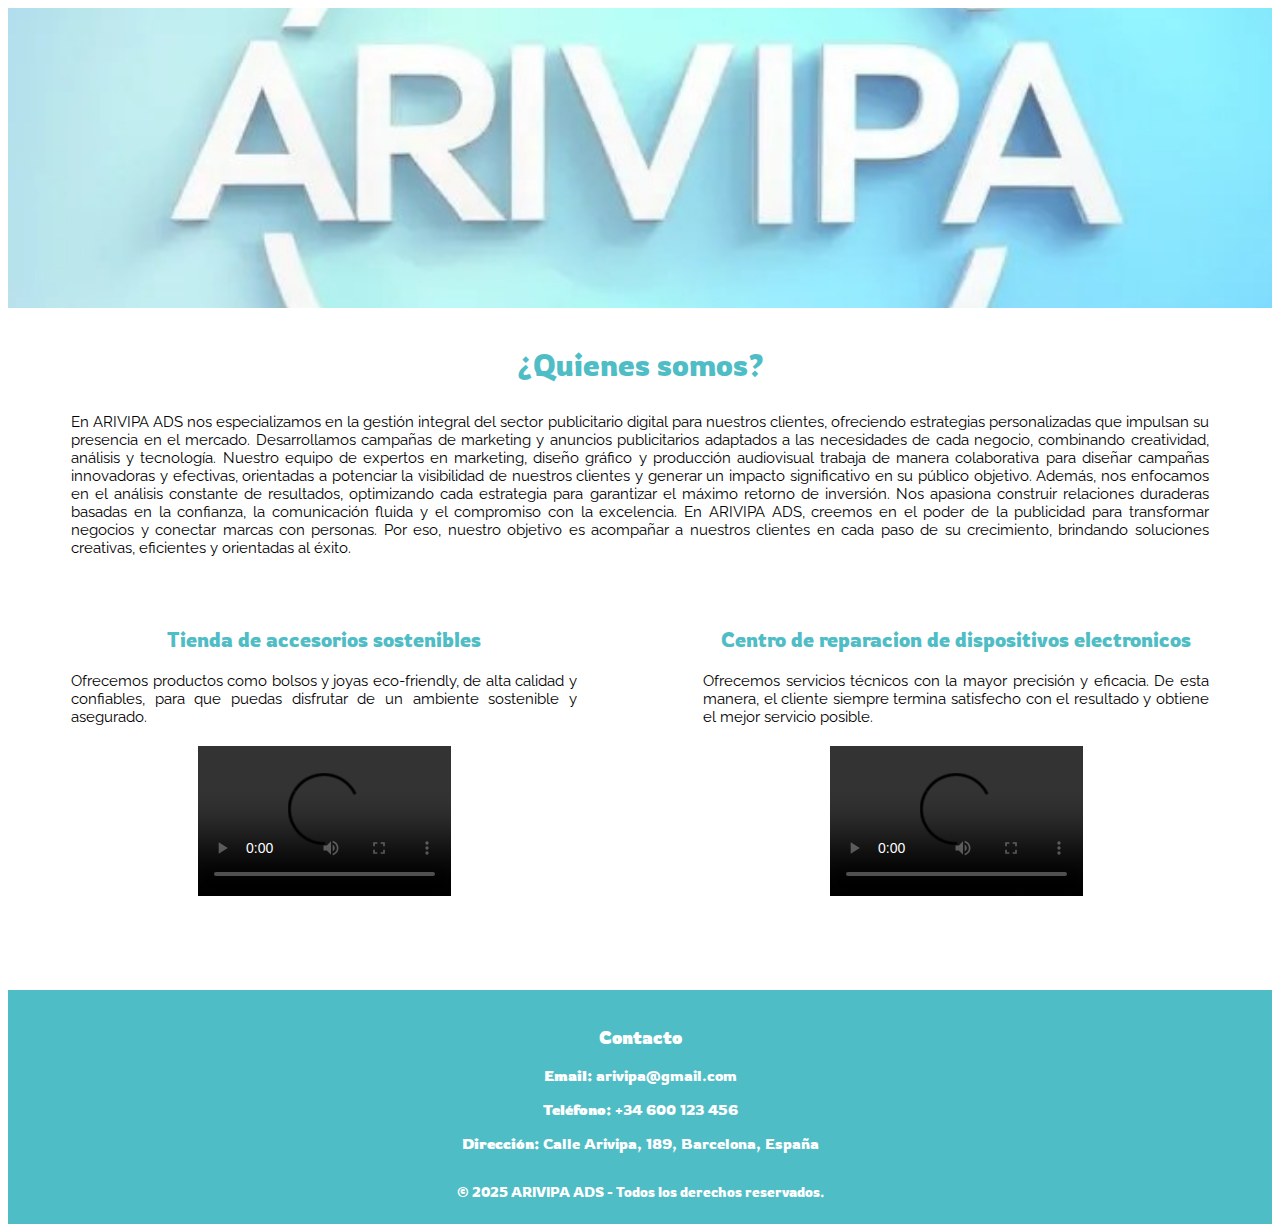
==== commit 968571b6: "ultimos retoques + iconos y correccion de un titulo" ====
--- a/index.html
+++ b/index.html
@@ -3,7 +3,7 @@
 <head>
     <meta charset="UTF-8">
     <meta name="viewport" content="width=device-width, initial-scale=1.0">
-    <title>Document</title>
+    <title>ARIVIPA</title>
     <link rel="stylesheet" href="./estilos.css"> 
     <link rel="preconnect" href="https://fonts.googleapis.com">
     <link rel="preconnect" href="https://fonts.gstatic.com" crossorigin>
@@ -11,6 +11,7 @@
     <link rel="preconnect" href="https://fonts.googleapis.com">
     <link rel="preconnect" href="https://fonts.gstatic.com" crossorigin>
     <link href="https://fonts.googleapis.com/css2?family=Kanit:ital,wght@0,100;0,200;0,300;0,400;0,500;0,600;0,700;0,800;0,900;1,100;1,200;1,300;1,400;1,500;1,600;1,700;1,800;1,900&family=Moderustic:wght@300..800&family=Raleway&family=Rowdies:wght@300;400;700&display=swap" rel="stylesheet">
+    <link rel="shortcut icon" href="./FOTOS-Y-VIDEOS/malentin.svg" type="image/x-icon">
 </head>
 <body>
     <header></header>
